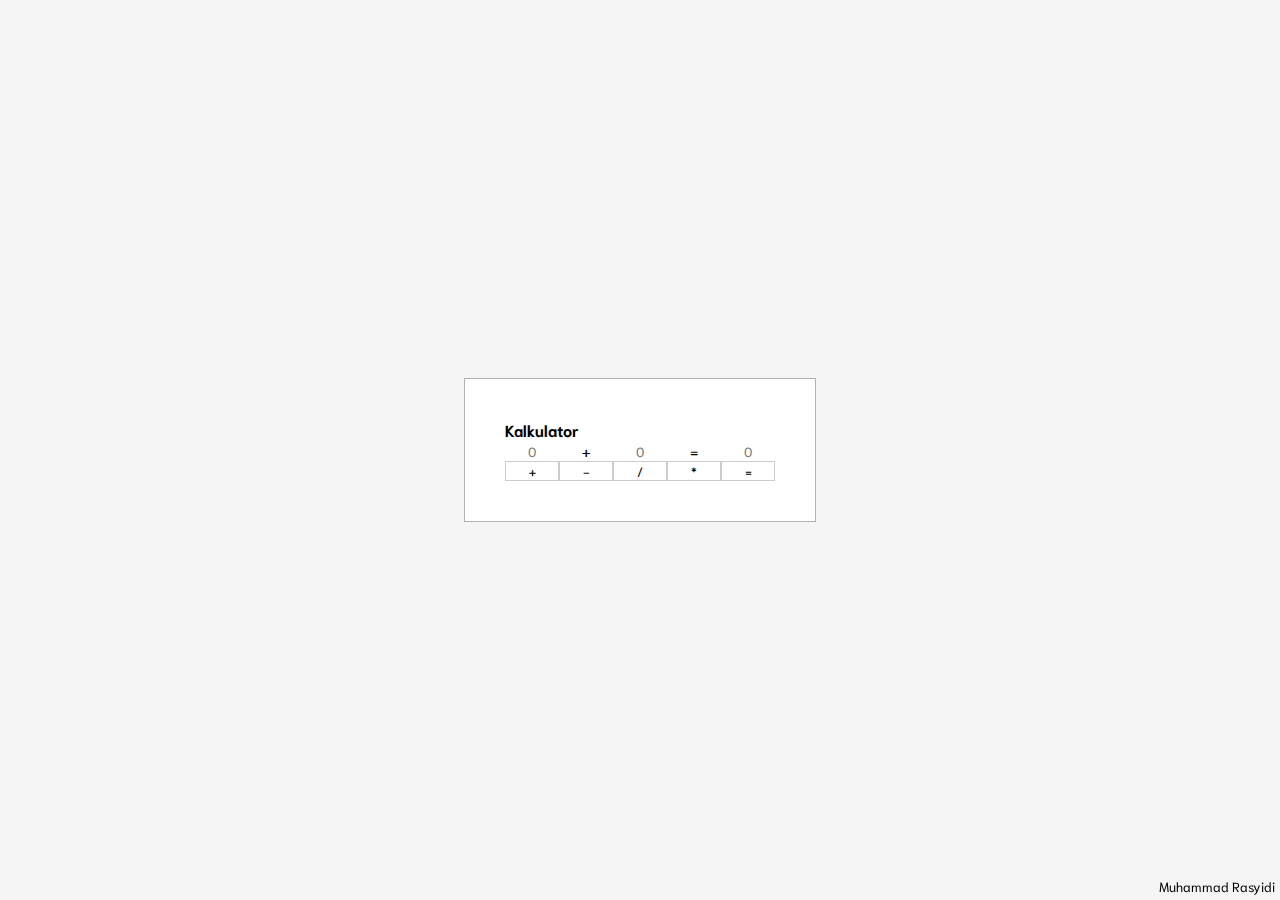
==== public/kalkulator/index.html @ 26e58be6 "penambahan kalkulator" ====
<!DOCTYPE html>
<html lang="id">
<head>
	<meta charset="utf-8">
	<meta name="description" content="Kalkulator">
	<meta name="viewport" content="width=device-width, initial-scale=1">

	<title>Kalkulator</title>

	<link rel="stylesheet" type="text/css" href="kalkulator.css">
</head>
<body>
	<div id="kalkulator"></div>

	<div id="footer"><small>Muhammad Rasyidi</small></div>
	<script src="kalkulator.js"></script>
</body>
</html>
---- public/kalkulator/kalkulator.css ----
@import url('https://fonts.googleapis.com/css?family=Niramit');

*{
    font-family: "Niramit", sans-serif;
    margin: 0;
    padding: 0;
}

body{
    display: grid;
    height: 100vh;
    justify-content: center;
    align-items: center;
    background-color: whitesmoke;
}

.kalkulator{
    border: 1px solid rgba(0,0,0,0.3);
    padding: 40px;
    background-color: white;
}

.system{
    grid-template-columns: repeat(5, 1fr);
    text-align: center;
    display: grid;
}

.system input{
    text-align: center;
    border: unset;
}

.system button{
    background-color: white;
    border: 1px solid rgba(0, 0, 0, 0.2);
    cursor: pointer;
}

.system button:hover{
    background-color: gray;
}

#footer{
    position: fixed;
    bottom: 5px;
    right: 5px;
}
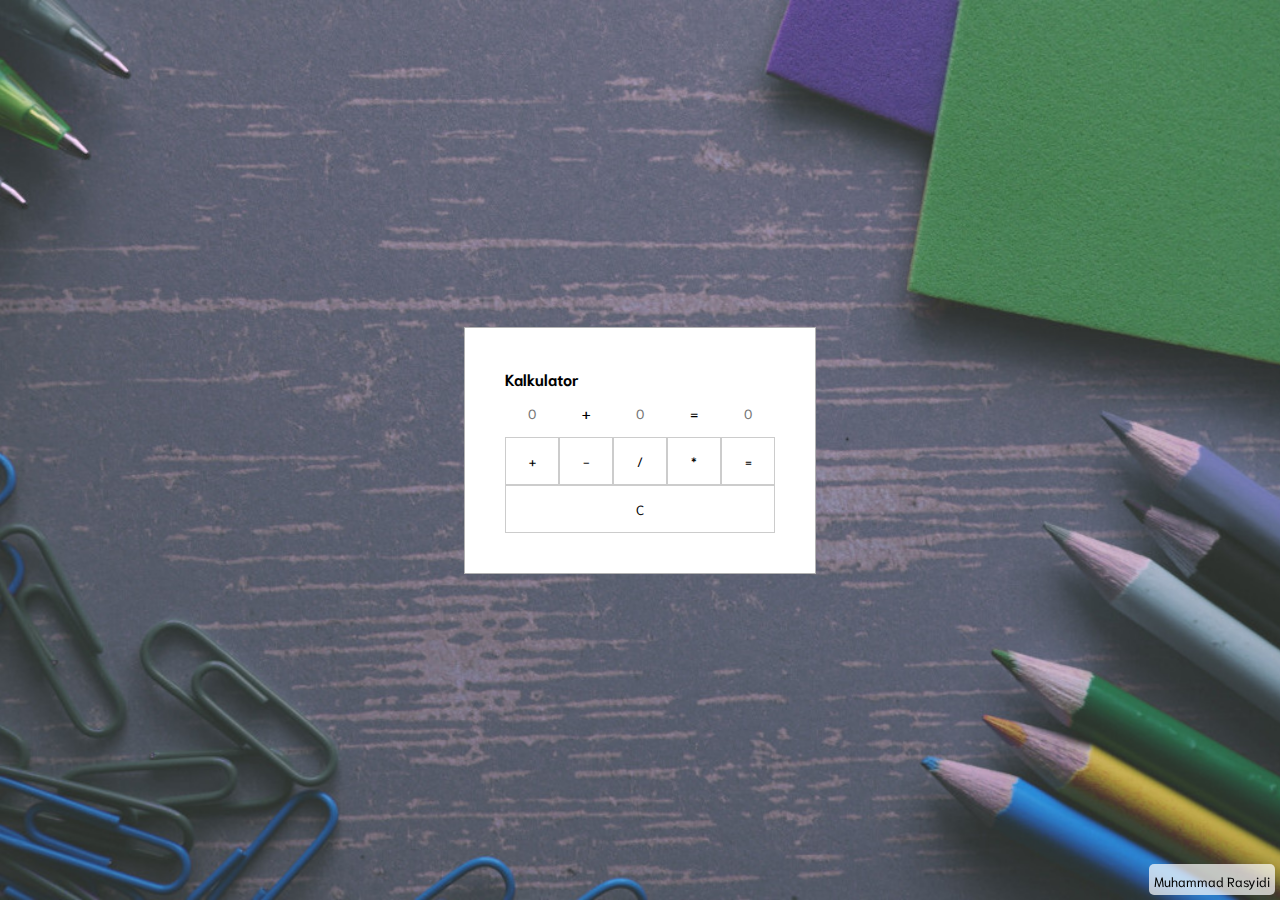
==== commit 228efe36: "Penambahan Service Worker" ====
--- a/public/kalkulator/index.html
+++ b/public/kalkulator/index.html
@@ -2,6 +2,7 @@
 <html lang="id">
 <head>
 	<meta charset="utf-8">
+    <meta http-equiv="X-UA-Compatible" content="IE=edge">
 	<meta name="description" content="Kalkulator">
 	<meta name="viewport" content="width=device-width, initial-scale=1">
 
@@ -10,9 +11,12 @@
 	<link rel="stylesheet" type="text/css" href="kalkulator.css">
 </head>
 <body>
+    <div id="offline" style="display: none">Anda sedang offline</div>
 	<div id="kalkulator"></div>
 
 	<div id="footer"><small>Muhammad Rasyidi</small></div>
+
+    <script src='../register_sw.js'></script>
 	<script src="kalkulator.js"></script>
 </body>
 </html>--- a/public/kalkulator/kalkulator.css
+++ b/public/kalkulator/kalkulator.css
@@ -11,7 +11,21 @@
     height: 100vh;
     justify-content: center;
     align-items: center;
-    background-color: whitesmoke;
+    background: url('../images/art-art-materials-clips-159627_720.jpg') no-repeat center;
+    background-attachment: fixed;
+    background-size: cover;
+}
+
+#offline{
+    background-color: red;
+    color: white;
+    text-align: center;
+    position: fixed;
+    width: 100%;
+    opacity: 0.3;
+    border-bottom-left-radius: 7px;
+    border-bottom-right-radius: 7px;
+    z-index: 401;
 }
 
 .kalkulator{
@@ -24,6 +38,7 @@
     grid-template-columns: repeat(5, 1fr);
     text-align: center;
     display: grid;
+    align-items: center;
 }
 
 .system input{
@@ -45,4 +60,21 @@
     position: fixed;
     bottom: 5px;
     right: 5px;
+    background-color: #ffffffb3;
+    border-radius: 5px;
+    padding: 5px;
+}
+
+.clear{
+    grid-column: 1/6;
+}
+
+button{
+    min-height: 48px;
+    min-width: 48px;
+}
+
+input{
+    min-height: 48px;
+    min-width: 48px;
 }